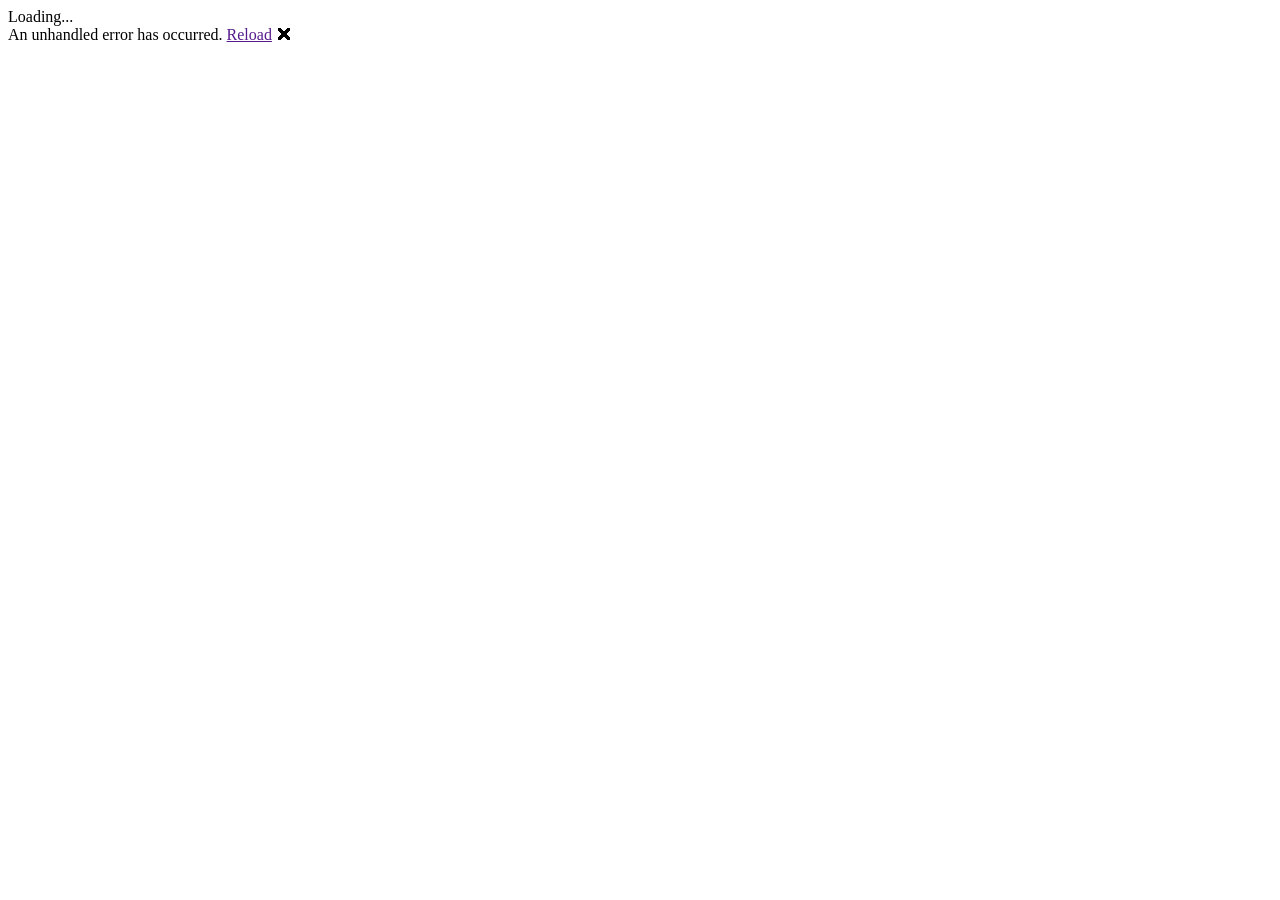
==== wwwroot/index.html @ f700eee7 "initial commit" ====
<!DOCTYPE html>
<html lang="en">

<head>
    <meta charset="utf-8" />
    <meta name="viewport" content="width=device-width, initial-scale=1.0, maximum-scale=1.0, user-scalable=no" />
    <title>MySpace.Crawler.Web</title>
    <base href="https://cr1tika7.github.io/<repo>/" />
    <link href="css/bootstrap/bootstrap.min.css" rel="stylesheet" />
    <link href="css/app.css" rel="stylesheet" />
    <link href="MySpace.Crawler.Web.styles.css" rel="stylesheet" />
</head>

<body>
    <script type="text/javascript">
        // Single Page Apps for GitHub Pages
        // https://github.com/rafrex/spa-github-pages
        // Copyright (c) 2016 Rafael Pedicini, licensed under the MIT License
        // ---
        // This script checks to see if a redirect is present in the query string
        // and converts it back into the correct url and adds it to the
        // browser's history using window.history.replaceState(...),
        // which won't cause the browser to attempt to load the new url.
        // When the single page app is loaded further down in this file,
        // the correct url will be waiting in the browser's history for
        // the single page app to route accordingly.
        (function (l) {
            if (l.search) {
                var q = {};
                l.search.slice(1).split('&').forEach(function (v) {
                    var a = v.split('=');
                    q[a[0]] = a.slice(1).join('=').replace(/~and~/g, '&');
                });
                if (q.p !== undefined) {
                    window.history.replaceState(null, null,
                        l.pathname.slice(0, -1) + (q.p || '') +
                        (q.q ? ('?' + q.q) : '') +
                        l.hash
                    );
                }
            }
        }(window.location))
    </script>
    <div id="app">Loading...</div>

    <div id="blazor-error-ui">
        An unhandled error has occurred.
        <a href="" class="reload">Reload</a>
        <a class="dismiss">🗙</a>
    </div>
    <script src="_framework/blazor.webassembly.js"></script>
</body>

</html>
---- wwwroot/css/app.css ----
﻿@import url('open-iconic/font/css/open-iconic-bootstrap.min.css');

html, body {
    font-family: 'Helvetica Neue', Helvetica, Arial, sans-serif;
}

h1:focus {
    outline: none;
}

a, .btn-link {
    color: #0071c1;
}

.btn-primary {
    color: #fff;
    background-color: #1b6ec2;
    border-color: #1861ac;
}

.content {
    padding-top: 1.1rem;
}

.valid.modified:not([type=checkbox]) {
    outline: 1px solid #26b050;
}

.invalid {
    outline: 1px solid red;
}

.validation-message {
    color: red;
}

#blazor-error-ui {
    background: lightyellow;
    bottom: 0;
    box-shadow: 0 -1px 2px rgba(0, 0, 0, 0.2);
    display: none;
    left: 0;
    padding: 0.6rem 1.25rem 0.7rem 1.25rem;
    position: fixed;
    width: 100%;
    z-index: 1000;
}

    #blazor-error-ui .dismiss {
        cursor: pointer;
        position: absolute;
        right: 0.75rem;
        top: 0.5rem;
    }

.blazor-error-boundary {
    background: url([data-uri]) no-repeat 1rem/1.8rem, #b32121;
    padding: 1rem 1rem 1rem 3.7rem;
    color: white;
}

    .blazor-error-boundary::after {
        content: "An error has occurred."
    }
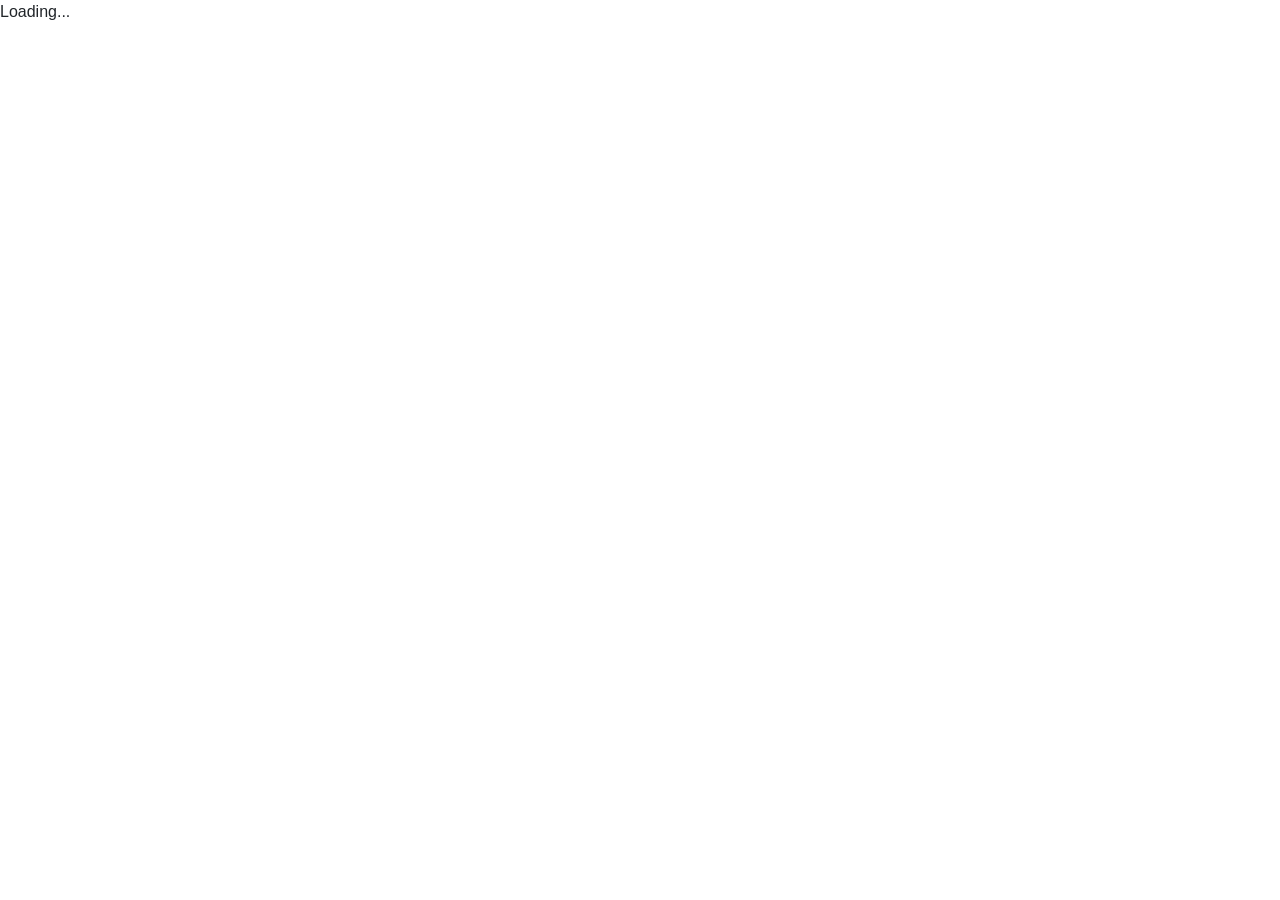
==== commit 89cc99ea: "initial commit" ====
--- a/wwwroot/index.html
+++ b/wwwroot/index.html
@@ -5,42 +5,13 @@
     <meta charset="utf-8" />
     <meta name="viewport" content="width=device-width, initial-scale=1.0, maximum-scale=1.0, user-scalable=no" />
     <title>MySpace.Crawler.Web</title>
-    <base href="https://cr1tika7.github.io/<repo>/" />
+    <base href="/" />
     <link href="css/bootstrap/bootstrap.min.css" rel="stylesheet" />
     <link href="css/app.css" rel="stylesheet" />
     <link href="MySpace.Crawler.Web.styles.css" rel="stylesheet" />
 </head>
 
 <body>
-    <script type="text/javascript">
-        // Single Page Apps for GitHub Pages
-        // https://github.com/rafrex/spa-github-pages
-        // Copyright (c) 2016 Rafael Pedicini, licensed under the MIT License
-        // ---
-        // This script checks to see if a redirect is present in the query string
-        // and converts it back into the correct url and adds it to the
-        // browser's history using window.history.replaceState(...),
-        // which won't cause the browser to attempt to load the new url.
-        // When the single page app is loaded further down in this file,
-        // the correct url will be waiting in the browser's history for
-        // the single page app to route accordingly.
-        (function (l) {
-            if (l.search) {
-                var q = {};
-                l.search.slice(1).split('&').forEach(function (v) {
-                    var a = v.split('=');
-                    q[a[0]] = a.slice(1).join('=').replace(/~and~/g, '&');
-                });
-                if (q.p !== undefined) {
-                    window.history.replaceState(null, null,
-                        l.pathname.slice(0, -1) + (q.p || '') +
-                        (q.q ? ('?' + q.q) : '') +
-                        l.hash
-                    );
-                }
-            }
-        }(window.location))
-    </script>
     <div id="app">Loading...</div>
 
     <div id="blazor-error-ui">
